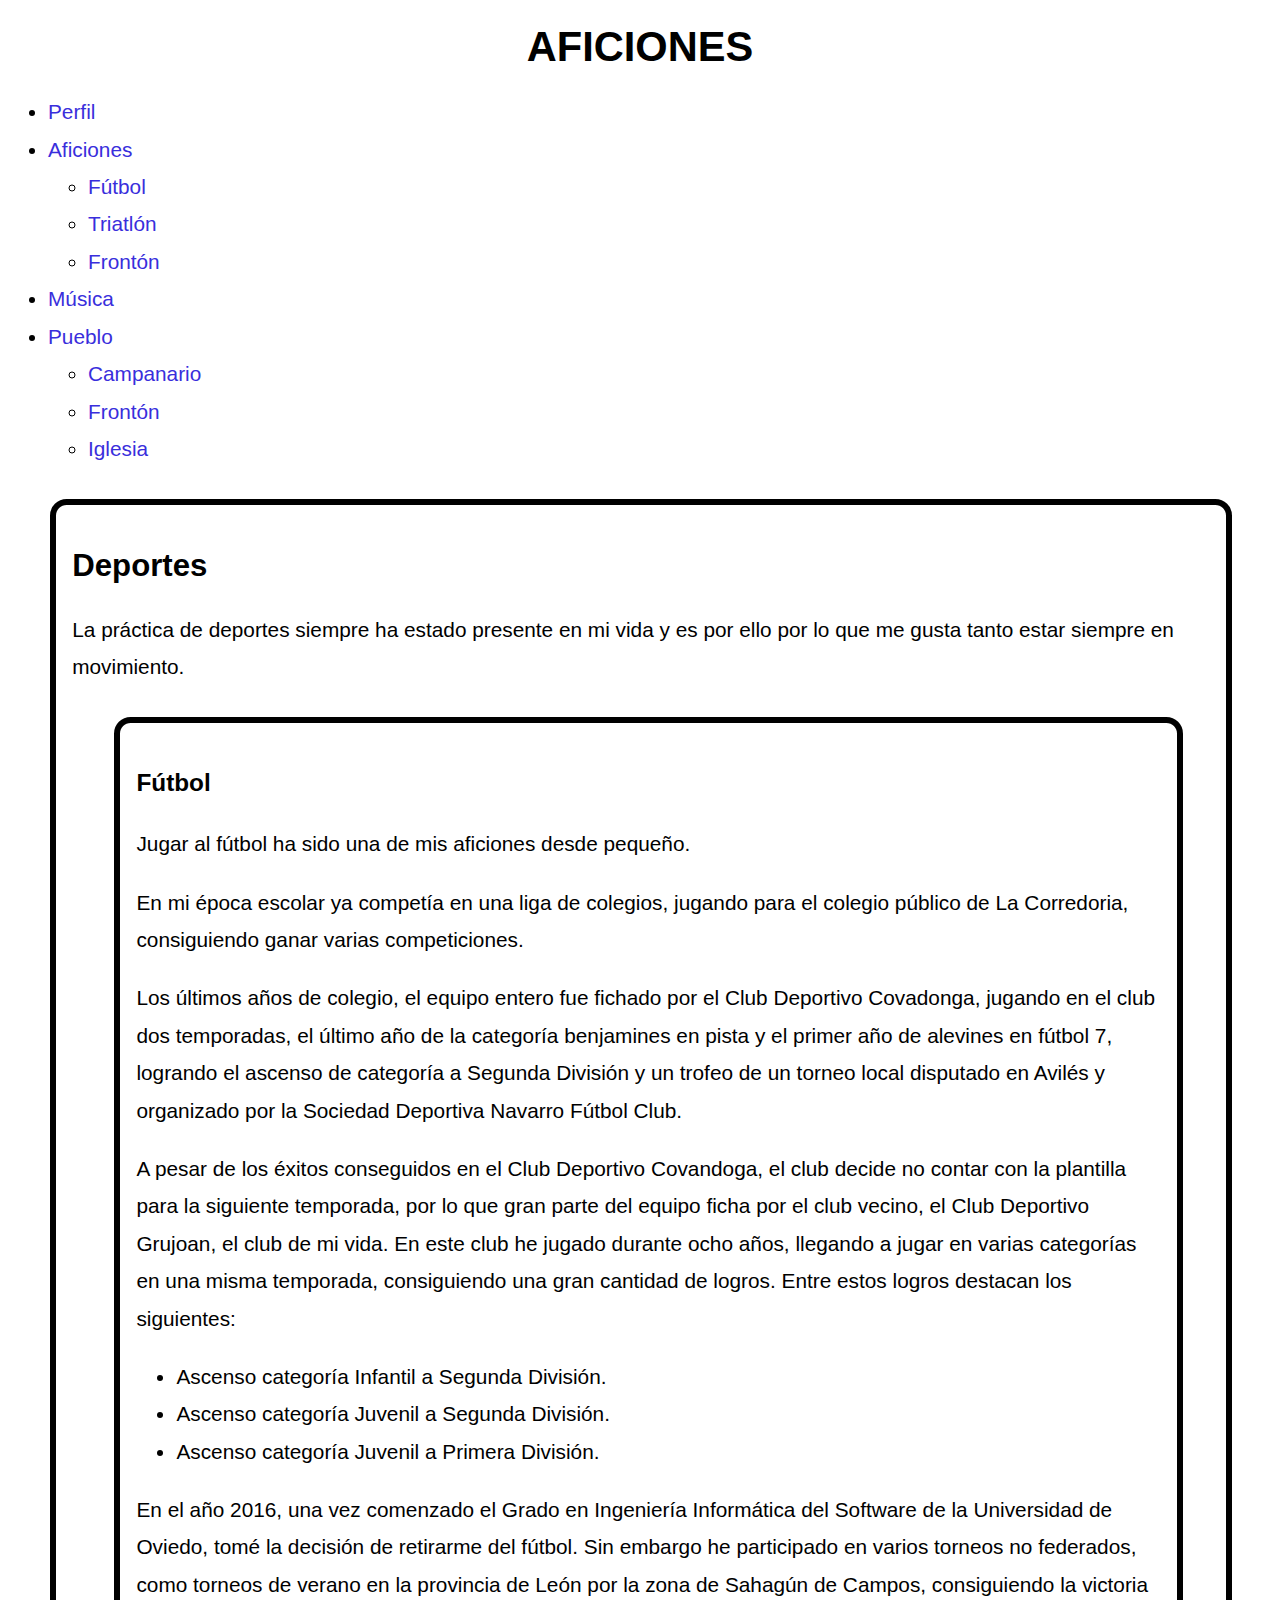
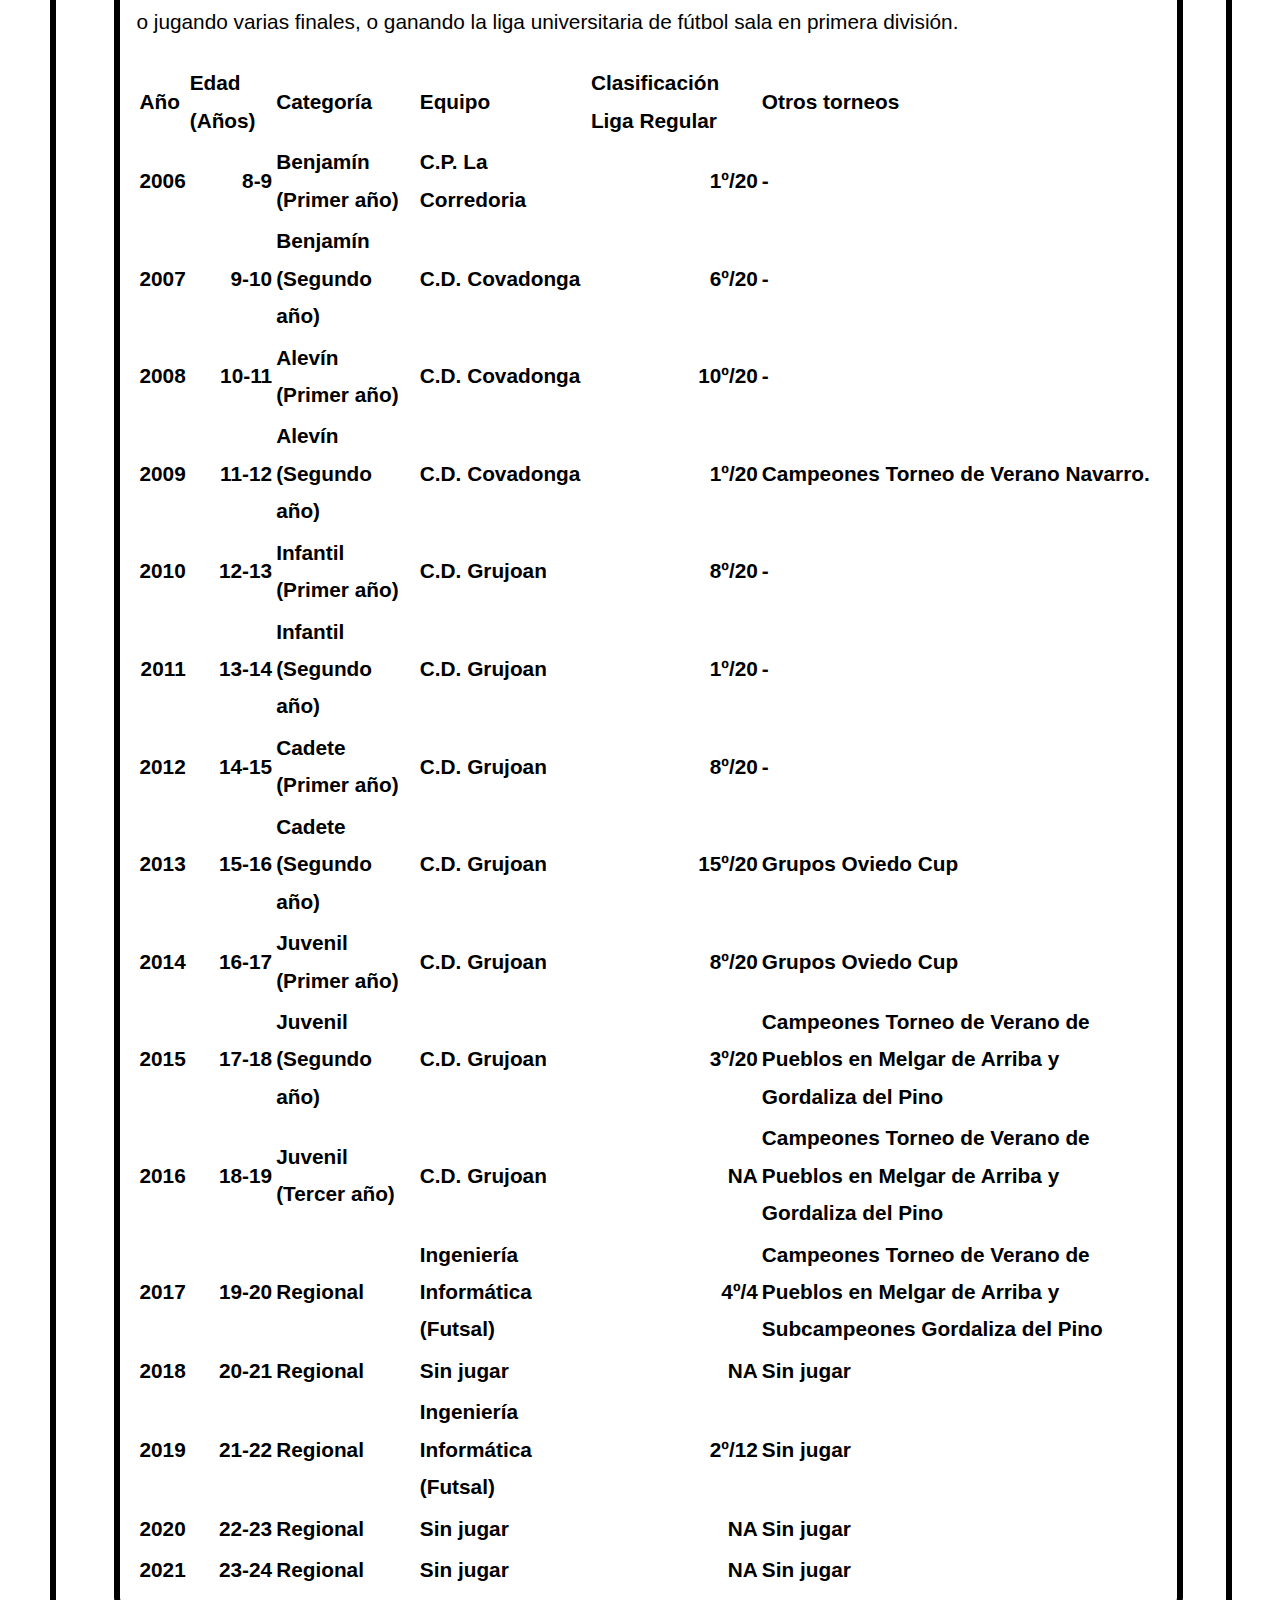
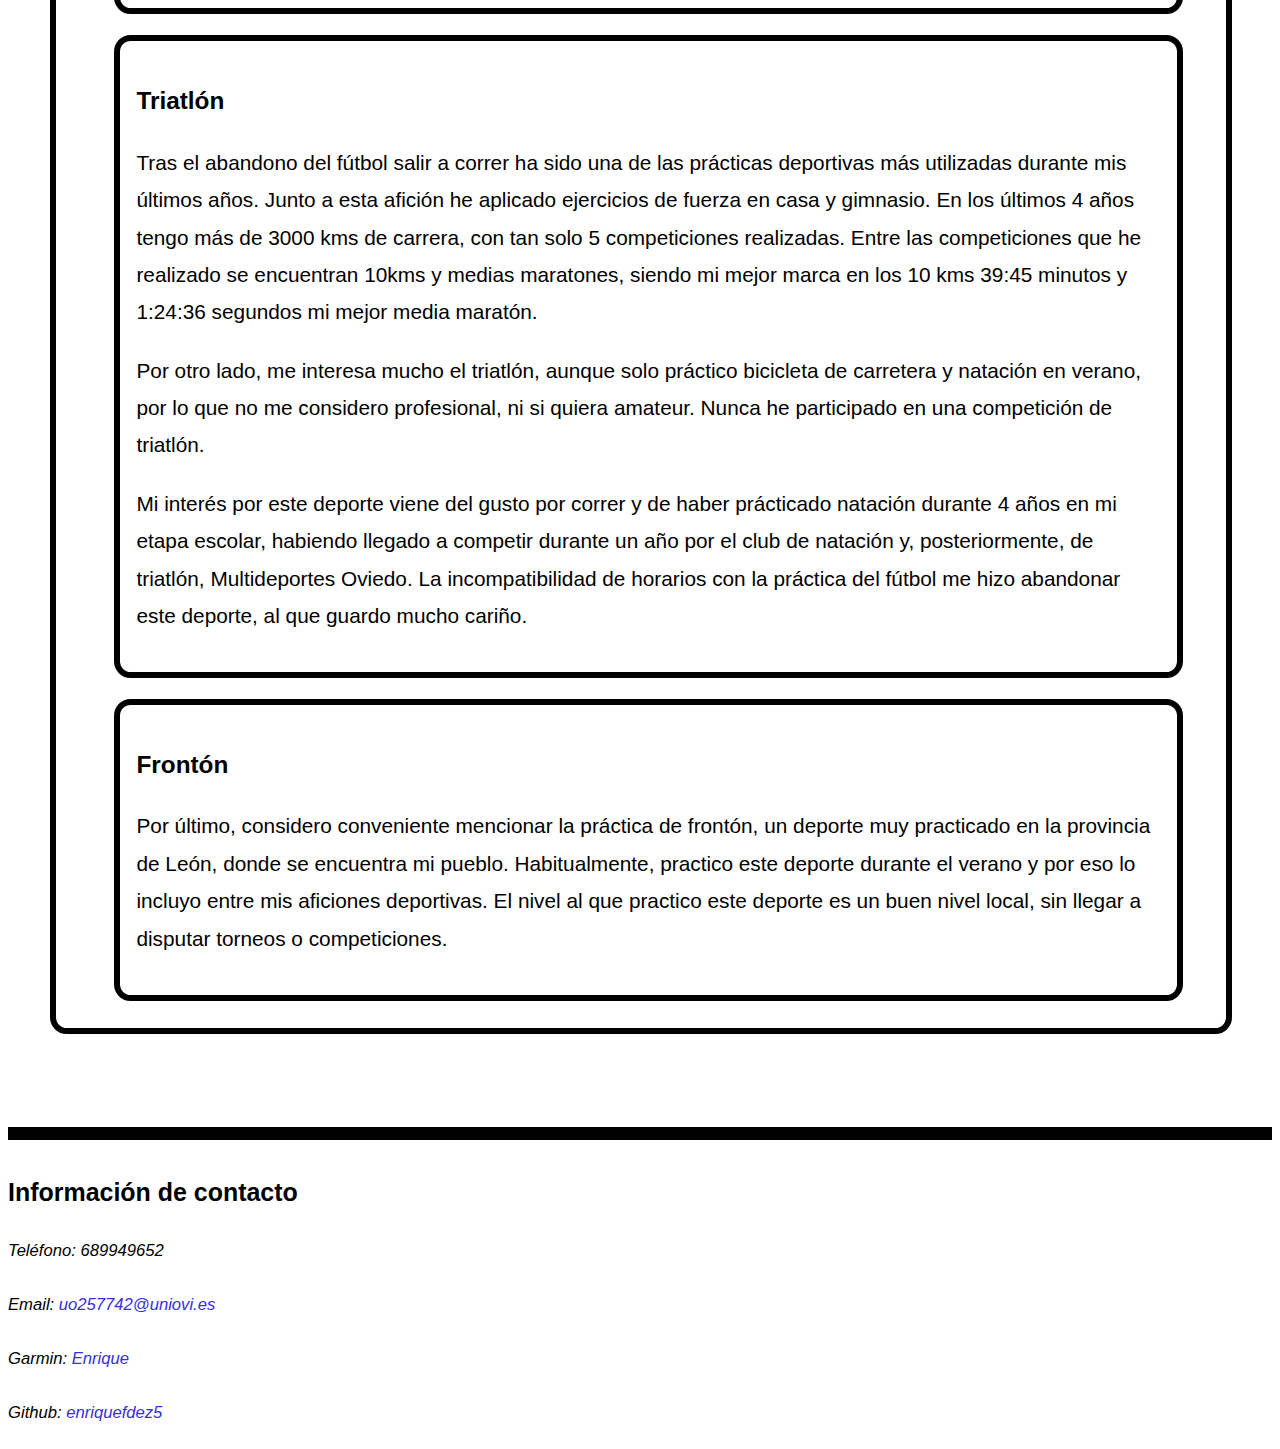
==== aficiones.html @ 1c35013b "navbar" ====
<!DOCTYPE html>
<html lang="es">
<head>
    <meta charset="UTF-8">
    <meta name="author" content="Enrique Fernández Manzano, uo257742@uniovi.es" />
    <meta name="description" content = "Página web con información sobre las aficiones Enrique" />
    <meta name="keywords" content="Enrique Fernández Manzano, Appa, biografia, aficiones, deporte, fútbol, triatlón, frontón, música, rock, Galleguillos, pueblo" />

    <!-- Bootstrap css -->
    <link href="https://cdn.jsdelivr.net/npm/bootstrap@5.1.3/dist/css/bootstrap.min.css" rel="stylesheet" integrity="sha384-1BmE4kWBq78iYhFldvKuhfTAU6auU8tT94WrHftjDbrCEXSU1oBoqyl2QvZ6jIW3" crossorigin="anonymous">

    <!-- Bootstrap js -->
    <script src="https://cdn.jsdelivr.net/npm/@popperjs/core@2.10.2/dist/umd/popper.min.js" integrity="sha384-7+zCNj/IqJ95wo16oMtfsKbZ9ccEh31eOz1HGyDuCQ6wgnyJNSYdrPa03rtR1zdB" crossorigin="anonymous"></script>
    <script src="https://cdn.jsdelivr.net/npm/bootstrap@5.1.3/dist/js/bootstrap.min.js" integrity="sha384-QJHtvGhmr9XOIpI6YVutG+2QOK9T+ZnN4kzFN1RtK3zEFEIsxhlmWl5/YESvpZ13" crossorigin="anonymous"></script>

    <!-- Jquery -->
    <script src="jquery-3.6.0.min.js"></script>

    <!-- Css general -->
    <link rel="stylesheet" type="text/css" href="css/estilo.css"/>

    <!-- Css para tablas -->
    <link rel="stylesheet" type="text/css" href="css/tablas.css"/>

    <!-- Css para tarjetas secciones -->
    <link rel="stylesheet" type="text/css" href="css/tarjetas_secciones.css"/>


    <!-- Para github -->
     <base href="https://enriquefdez5.github.io/SitioWebPersonalV2/">
    <!-- Para servidor linux -->
<!--    <base href="http://156.35.98.103/sitioWebPersonal/"> -->

    <title>Página web de Enrique - Aficiones</title>
</head>
<body>
    <header>
        <div class="container">
            <h1 class="h1">Aficiones</h1>
            <nav class="navbar navbar-expand-lg navbar-dark bg-dark">
                <div class="container-fluid">
                    <div class="collapse navbar-collapse" id="navbarSupportedContent">
                        <ul class="navbar-nav me-auto mb-2 mb-lg-0">
                            <li class="nav-item">
                                <a class="nav-link" aria-current="page" href="index.html">Perfil</a>
                            </li>
                            <li class="nav-item dropdown">
                                <a class="nav-link active dropdown-toggle" href="aficiones.html" id="aficionesNavbarDropdown" role="button" data-bs-toggle="dropdown" aria-expanded="false">
                                    Aficiones
                                </a>
                                <ul class="dropdown-menu" aria-labelledby="aficionesNavbarDropdown">
                                    <li><a class="dropdown-item" href="aficiones.html#futbol">Fútbol</a></li>
                                    <li><a class="dropdown-item" href="aficiones.html#triatlon">Triatlón</a></li>
                                    <li><a class="dropdown-item" href="aficiones.html#fronton">Frontón</a></li>
                                </ul>
                            </li>
                            <li class="nav-item">
                                <a class="nav-link" href="musica.html">Música</a>
                            </li>
                            <li class="nav-item dropdown">
                                <a class="nav-link dropdown-toggle" href="pueblo.html" id="puebloNavbarDropdown" role="button" data-bs-toggle="dropdown" aria-expanded="false">
                                    Pueblo
                                </a>
                                <ul class="dropdown-menu" aria-labelledby="puebloNavbarDropdown">
                                    <li><a class="dropdown-item" href="pueblo.html#campanario">Campanario</a></li>
                                    <li><a class="dropdown-item" href="pueblo.html#fronton">Frontón</a></li>
                                    <li><a class="dropdown-item" href="pueblo.html#iglesia">Iglesia</a></li>
                                </ul>
                            </li>
                        </ul>
                    </div>
                </div>
            </nav>
        </div>
    </header>
    <main class="container">
        <section class="container">
            <h2 class="h2">Deportes</h2>
            <p>
                La práctica de deportes siempre ha estado presente en mi vida y es por ello por lo que me gusta tanto estar
                siempre en movimiento.
            </p>
            <section class="container" id="futbol">
                <h3 class="h3" id="general">Fútbol</h3>
                <p>
                    Jugar al fútbol ha sido una de mis aficiones desde pequeño.
                </p>
                <p>
                    En mi época escolar ya competía en una liga de
                    colegios, jugando para el colegio público de La Corredoria, consiguiendo ganar varias competiciones.
                </p>
                <p>
                    Los últimos años de colegio, el equipo entero fue fichado por el Club Deportivo Covadonga, jugando en el club
                    dos temporadas, el último año de la categoría benjamines en pista y el primer año de alevines en fútbol 7,
                    logrando el ascenso de categoría a Segunda División y un trofeo de un torneo local disputado en Avilés
                    y organizado por la Sociedad Deportiva Navarro Fútbol Club.
                </p>
                <p>
                    A pesar de los éxitos conseguidos en el Club Deportivo Covandoga, el club decide no contar con la plantilla
                    para la siguiente temporada, por lo que gran parte del equipo ficha por el club vecino, el Club Deportivo
                    Grujoan, el club de mi vida. En este club he jugado durante ocho años, llegando a jugar en varias categorías en
                    una misma temporada, consiguiendo una gran cantidad de logros. Entre estos logros destacan los siguientes:
                </p>
                <ul>
                    <li>
                        Ascenso categoría Infantil a Segunda División.
                    </li>
                    <li>
                        Ascenso categoría Juvenil a Segunda División.
                    </li>
                    <li>
                        Ascenso categoría Juvenil a Primera División.
                    </li>
                </ul>
                <p>
                    En el año 2016, una vez comenzado el Grado en Ingeniería Informática del Software de la Universidad de Oviedo,
                    tomé la decisión de retirarme del fútbol. Sin embargo he participado en varios torneos no federados, como
                    torneos de verano en la provincia de León por la zona de Sahagún de Campos, consiguiendo la victoria o jugando
                    varias finales, o ganando la liga universitaria de fútbol sala en primera división.
                </p>
                <div class="table-responsive-xl">
                    <table class="table table-responsive-lg table-sm table-striped table-hover table-bordered">
                        <thead>
                            <tr>
                                <th scope="col">
                                    Año
                                </th>
                                <th scope="col">
                                    Edad (Años)
                                </th>
                                <th scope="col">
                                    Categoría
                                </th>
                                <th scope="col">
                                    Equipo
                                </th>
                                <th scope="col">
                                    Clasificación Liga Regular
                                </th>
                                <th scope="col">
                                    Otros torneos
                                </th>
                            </tr>
                        </thead>
                        <tbody>
                            <tr>
                                <th scope="row" class="number">
                                    2006
                                </th>
                                <th class="number">
                                    8-9
                                </th>
                                <th class="text">
                                    Benjamín (Primer año)
                                </th>
                                <th class="text">
                                    C.P. La Corredoria
                                </th>
                                <th class="number">
                                    1º/20
                                </th>
                                <th class="text">
                                    -
                                </th>
                            </tr>
                            <tr>
                                <th scope="row" class="number">
                                    2007
                                </th>
                                <th class="number">
                                    9-10
                                </th>
                                <th class="text">
                                    Benjamín (Segundo año)
                                </th>
                                <th class="text">
                                    C.D. Covadonga
                                </th>
                                <th class="number">
                                    6º/20
                                </th>
                                <th class="text">
                                    -
                                </th>
                            </tr>
                            <tr>
                                <th scope="row" class="number">
                                    2008
                                </th>
                                <th class="number">
                                    10-11
                                </th>
                                <th class="text">
                                    Alevín (Primer año)
                                </th>
                                <th class="text">
                                    C.D. Covadonga
                                </th>
                                <th class="number">
                                    10º/20
                                </th>
                                <th class="text">
                                    -
                                </th>
                            </tr>
                            <tr>
                                <th scope="row" class="number" >
                                    2009
                                </th>
                                <th class="number">
                                    11-12
                                </th>
                                <th class="text">
                                    Alevín (Segundo año)
                                </th>
                                <th class="text">
                                    C.D. Covadonga
                                </th>
                                <th class="number">
                                    1º/20
                                </th>
                                <th class="text">
                                    Campeones Torneo de Verano Navarro.
                                </th>
                            </tr>
                            <tr>
                                <th scope="row" class="number">
                                    2010
                                </th>
                                <th class="number">
                                    12-13
                                </th>
                                <th class="text">
                                    Infantil (Primer año)
                                </th>
                                <th class="text">
                                    C.D. Grujoan
                                </th>
                                <th class="number">
                                    8º/20
                                </th>
                                <th class="text">
                                    -
                                </th>
                            </tr>
                            <tr>
                                <th scope="row" class="number">
                                    2011
                                </th>
                                <th class="number">
                                    13-14
                                </th>
                                <th class="text">
                                    Infantil (Segundo año)
                                </th>
                                <th>
                                    C.D. Grujoan
                                </th>
                                <th class="number">
                                    1º/20
                                </th>
                                <th class="text">
                                    -
                                </th>
                            </tr>
                            <tr>
                                <th scope="row" class="number">
                                    2012
                                </th>
                                <th class="number">
                                    14-15
                                </th>
                                <th class="text">
                                    Cadete (Primer año)
                                </th>
                                <th>
                                    C.D. Grujoan
                                </th>
                                <th class="number">
                                    8º/20
                                </th>
                                <th class="text">
                                    -
                                </th>
                            </tr>
                            <tr>
                                <th scope="row" class="number">
                                    2013
                                </th>
                                <th class="number">
                                    15-16
                                </th>
                                <th class="text">
                                    Cadete (Segundo año)
                                </th>
                                <th class="text">
                                    C.D. Grujoan
                                </th>
                                <th class="number">
                                    15º/20
                                </th>
                                <th class="text">
                                    Grupos Oviedo Cup
                                </th>
                            </tr>
                            <tr>
                                <th scope="row" class="number">
                                    2014
                                </th>
                                <th class="number">
                                    16-17
                                </th>
                                <th class="text">
                                    Juvenil (Primer año)
                                </th>
                                <th class="text">
                                    C.D. Grujoan
                                </th>
                                <th class="number">
                                    8º/20
                                </th>
                                <th class="text">
                                    Grupos Oviedo Cup
                                </th>
                            </tr>
                            <tr>
                                <th scope="row" class="number">
                                    2015
                                </th>
                                <th class="number">
                                    17-18
                                </th>
                                <th class="text">
                                    Juvenil (Segundo año)
                                </th>
                                <th class="text">
                                    C.D. Grujoan
                                </th>
                                <th class="number">
                                    3º/20
                                </th>
                                <th class="text">
                                    Campeones Torneo de Verano de Pueblos en Melgar de Arriba y Gordaliza del Pino
                                </th>
                            </tr>
                            <tr>
                                <th scope="row" class="number">
                                    2016
                                </th>
                                <th class="number">
                                    18-19
                                </th>
                                <th class="text">
                                    Juvenil (Tercer año)
                                </th>
                                <th class="text">
                                    C.D. Grujoan
                                </th>
                                <th class="number">
                                    NA
                                </th>
                                <th class="text">
                                    Campeones Torneo de Verano de Pueblos en Melgar de Arriba y Gordaliza del Pino
                                </th>
                            </tr>
                            <tr>
                                <th scope="row" class="number">
                                    2017
                                </th>
                                <th class="number">
                                    19-20
                                </th>
                                <th class="text">
                                    Regional
                                </th>
                                <th class="text">
                                    Ingeniería Informática (Futsal)
                                </th>
                                <th class="number">
                                    4º/4
                                </th>
                                <th class="text">
                                    Campeones Torneo de Verano de Pueblos en Melgar de Arriba y Subcampeones Gordaliza del Pino
                                </th>
                            </tr>
                            <tr>
                                <th scope="row" class="number">
                                    2018
                                </th>
                                <th class="number">
                                    20-21
                                </th>
                                <th class="text">
                                    Regional
                                </th>
                                <th class="text">
                                    Sin jugar
                                </th>
                                <th class="number">
                                    NA
                                </th>
                                <th class="text">
                                    Sin jugar
                                </th>
                            </tr>
                            <tr>
                                <th scope="row" class="number">
                                    2019
                                </th>
                                <th class="number">
                                    21-22
                                </th>
                                <th class="text">
                                    Regional
                                </th>
                                <th class="text">
                                    Ingeniería Informática (Futsal)
                                </th>
                                <th class="number">
                                    2º/12
                                </th>
                                <th class="text">
                                    Sin jugar
                                </th>
                            </tr>
                            <tr>
                                <th scope="row" class="number">
                                    2020
                                </th>
                                <th class="number">
                                    22-23
                                </th>
                                <th class="text">
                                    Regional
                                </th>
                                <th class="text">
                                    Sin jugar
                                </th>
                                <th class="number">
                                    NA
                                </th>
                                <th class="text">
                                    Sin jugar
                                </th>
                            </tr>
                            <tr>
                                <th scope="row" class="number">
                                    2021
                                </th>
                                <th class="number">
                                    23-24
                                </th>
                                <th class="text">
                                    Regional
                                </th>
                                <th class="text">
                                    Sin jugar
                                </th>
                                <th class="number">
                                    NA
                                </th>
                                <th class="text">
                                    Sin jugar
                                </th>
                            </tr>
                        </tbody>
                    </table>
                </div>
            </section>
            <section class="container" id="triatlon">
                <h3>Triatlón</h3>
                <p> Tras el abandono del fútbol salir a correr ha sido una de las prácticas deportivas más utilizadas durante
                    mis últimos años. Junto a esta afición he aplicado ejercicios de fuerza en casa y gimnasio.
                    En los últimos 4 años tengo más de 3000 kms de carrera, con tan solo 5 competiciones realizadas.
                    Entre las competiciones que he realizado se encuentran 10kms y medias maratones, siendo mi mejor marca en los
                    10 kms 39:45 minutos y 1:24:36 segundos mi mejor media maratón.
                </p>
                <p>
                    Por otro lado, me interesa mucho el triatlón, aunque solo práctico bicicleta de carretera y natación
                    en verano, por lo que no me considero profesional, ni si quiera amateur. Nunca he participado en una competición
                    de triatlón.
                </p>
                <p>
                    Mi interés por este deporte viene del gusto por correr y de haber prácticado natación durante 4 años en mi
                    etapa escolar, habiendo llegado a competir durante un año por el club de natación y, posteriormente,
                    de triatlón, Multideportes Oviedo. La incompatibilidad de horarios con la práctica del fútbol me hizo abandonar
                    este deporte, al que guardo mucho cariño.
                </p>
            </section>
            <section class="container" id="fronton">
                <h3 class="h3">Frontón</h3>
                <p>
                    Por último, considero conveniente mencionar la práctica de frontón, un deporte muy practicado en la provincia
                    de León, donde se encuentra mi pueblo. Habitualmente, practico este deporte durante el verano y por eso lo
                    incluyo entre mis aficiones deportivas. El nivel al que practico este deporte es un buen nivel local, sin llegar
                    a disputar torneos o competiciones.
                </p>
            </section>
        </section>
    </main>
    <footer class="container">
        <h2 class="h2">Información de contacto</h2>
        <address>
            <p>Teléfono: 689949652</p>
            <p>Email: <a href="mailto:uo257742@uniovi.es">uo257742@uniovi.es</a></p>
            <p>Garmin: <a accessKey="G" tabindex="0" href="https://connect.garmin.com/modern/profile/7b709ff9-618c-4ddf-9fe4-6c448956de56"> Enrique</a></p>
            <p>Github: <a accesskey="H" tabindex="0" href="https://github.com/enriquefdez5">enriquefdez5</a></p>
        </address>
    </footer>
</body>
</html>
---- css/estilo.css ----
/* a=0 b=0 c=1 -> specificity =   1 */
body {
    font-family: Verdana, Arial, Tahoma, sans-serif;
    font-size: 1.3em;
    line-height: 1.8em;
    color: black;
    background-color: white;
    text-align: left;
}

/* a=0 b=0 c=1 -> specificity =   1 */
section {
    display: inline-block;
    width: 70%;
    height: auto;
    padding: 0.8em;
}

/* a=0 b=0 c=1 -> specificity = 1 */
footer {
    font-size: 0.8em;
    margin-top: 5em;
    padding-top: 0.8em;
    border-top: 0.8em solid black;
    color: black;
}


/* a=0 b=0 c=1 -> specificity =   1 */
h1{
    text-transform: uppercase;
    text-align:  center;
    font-weight : bold;
}

/* a=0 b=1 c=1 -> specificity =   11*/
a:link {
    color: #392EDC;
    background-color: transparent;
    text-decoration: none;
}

/* a=0 b=1 c=1 -> specificity =   11*/
a:visited {
    color: #2F5065;
    background-color: transparent;
    text-decoration: none;
}
---- css/tablas.css ----
.number {
    text-align: right;
}
.text {
    text-align: left;
}
---- css/tarjetas_secciones.css ----
/* a=0 b=0 c=1 -> specificity =   1*/
section {
    border: solid black;
    border-width: 0.3em;   
    border-radius: 0.8em; 
    margin-top: 0.5em;
    margin-bottom: 0.5em;
    margin-left: 2em;
    width: 90%;
    text-align: left;
}
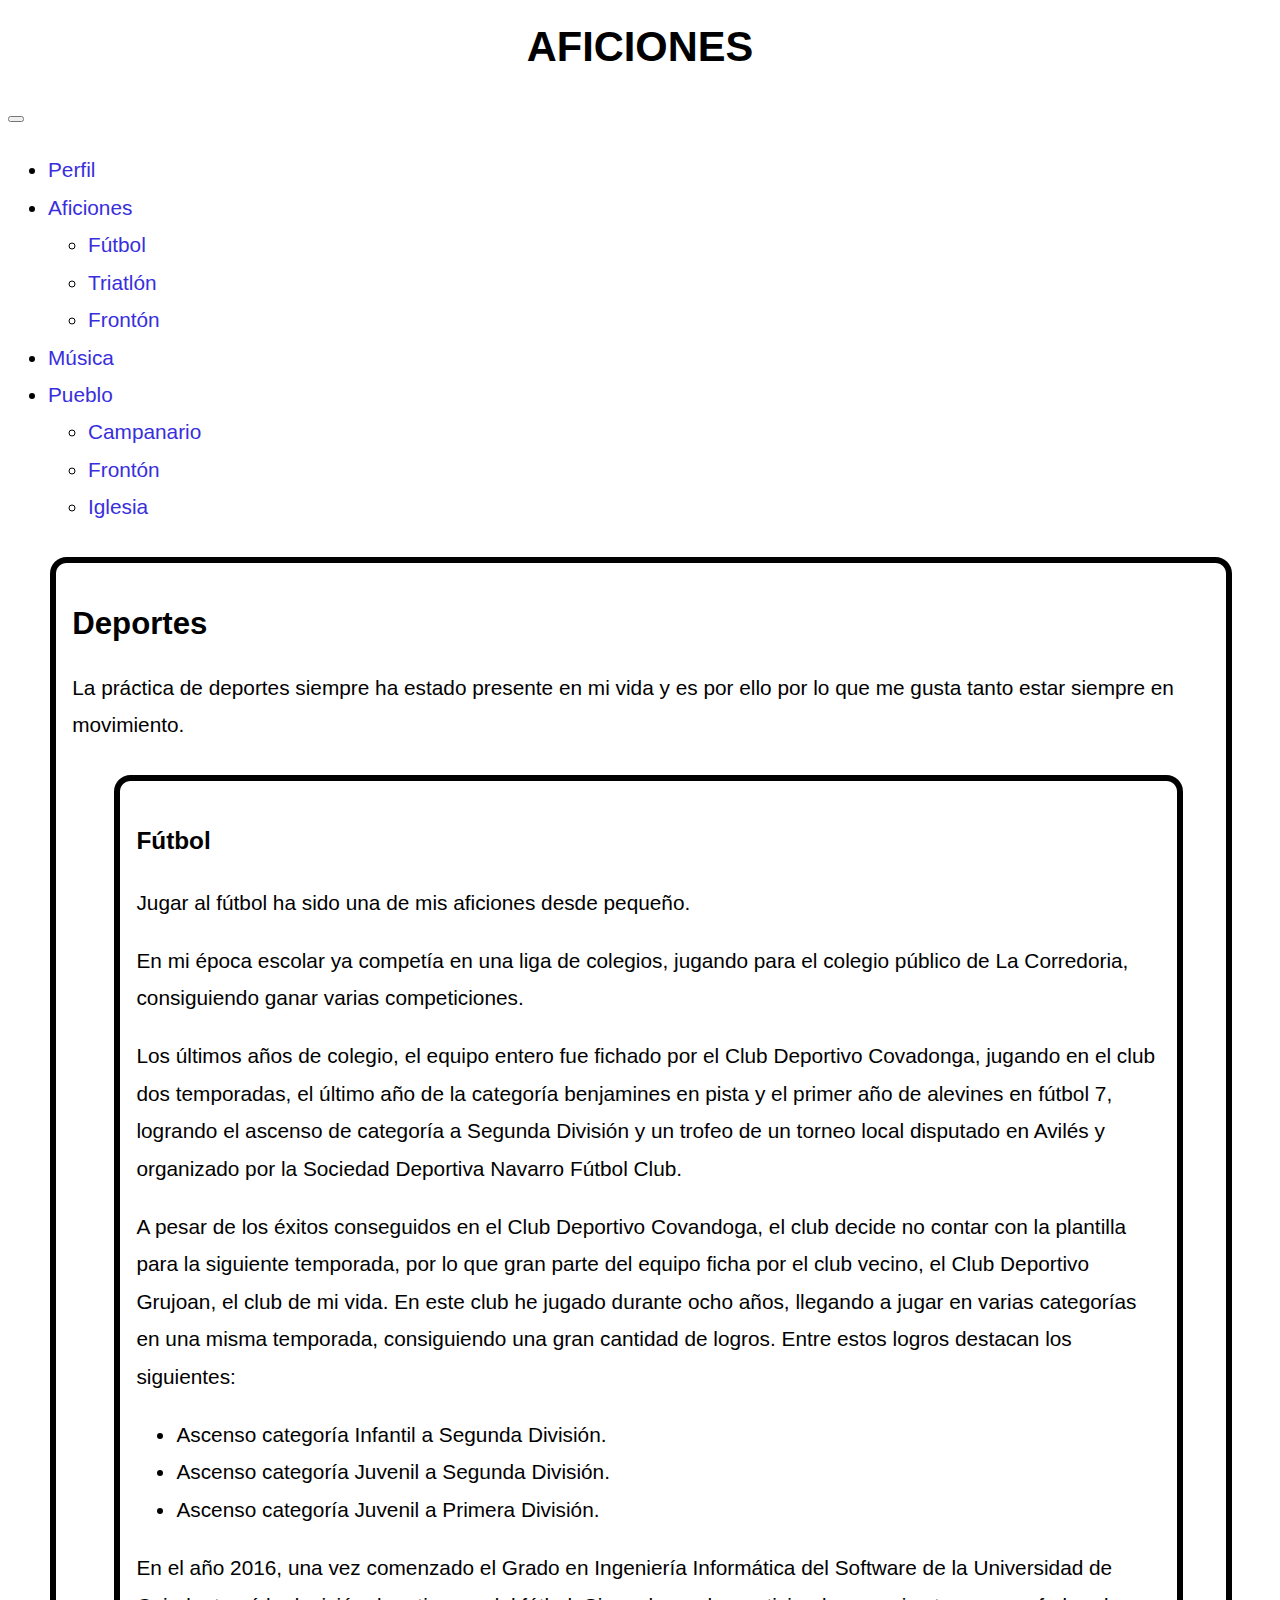
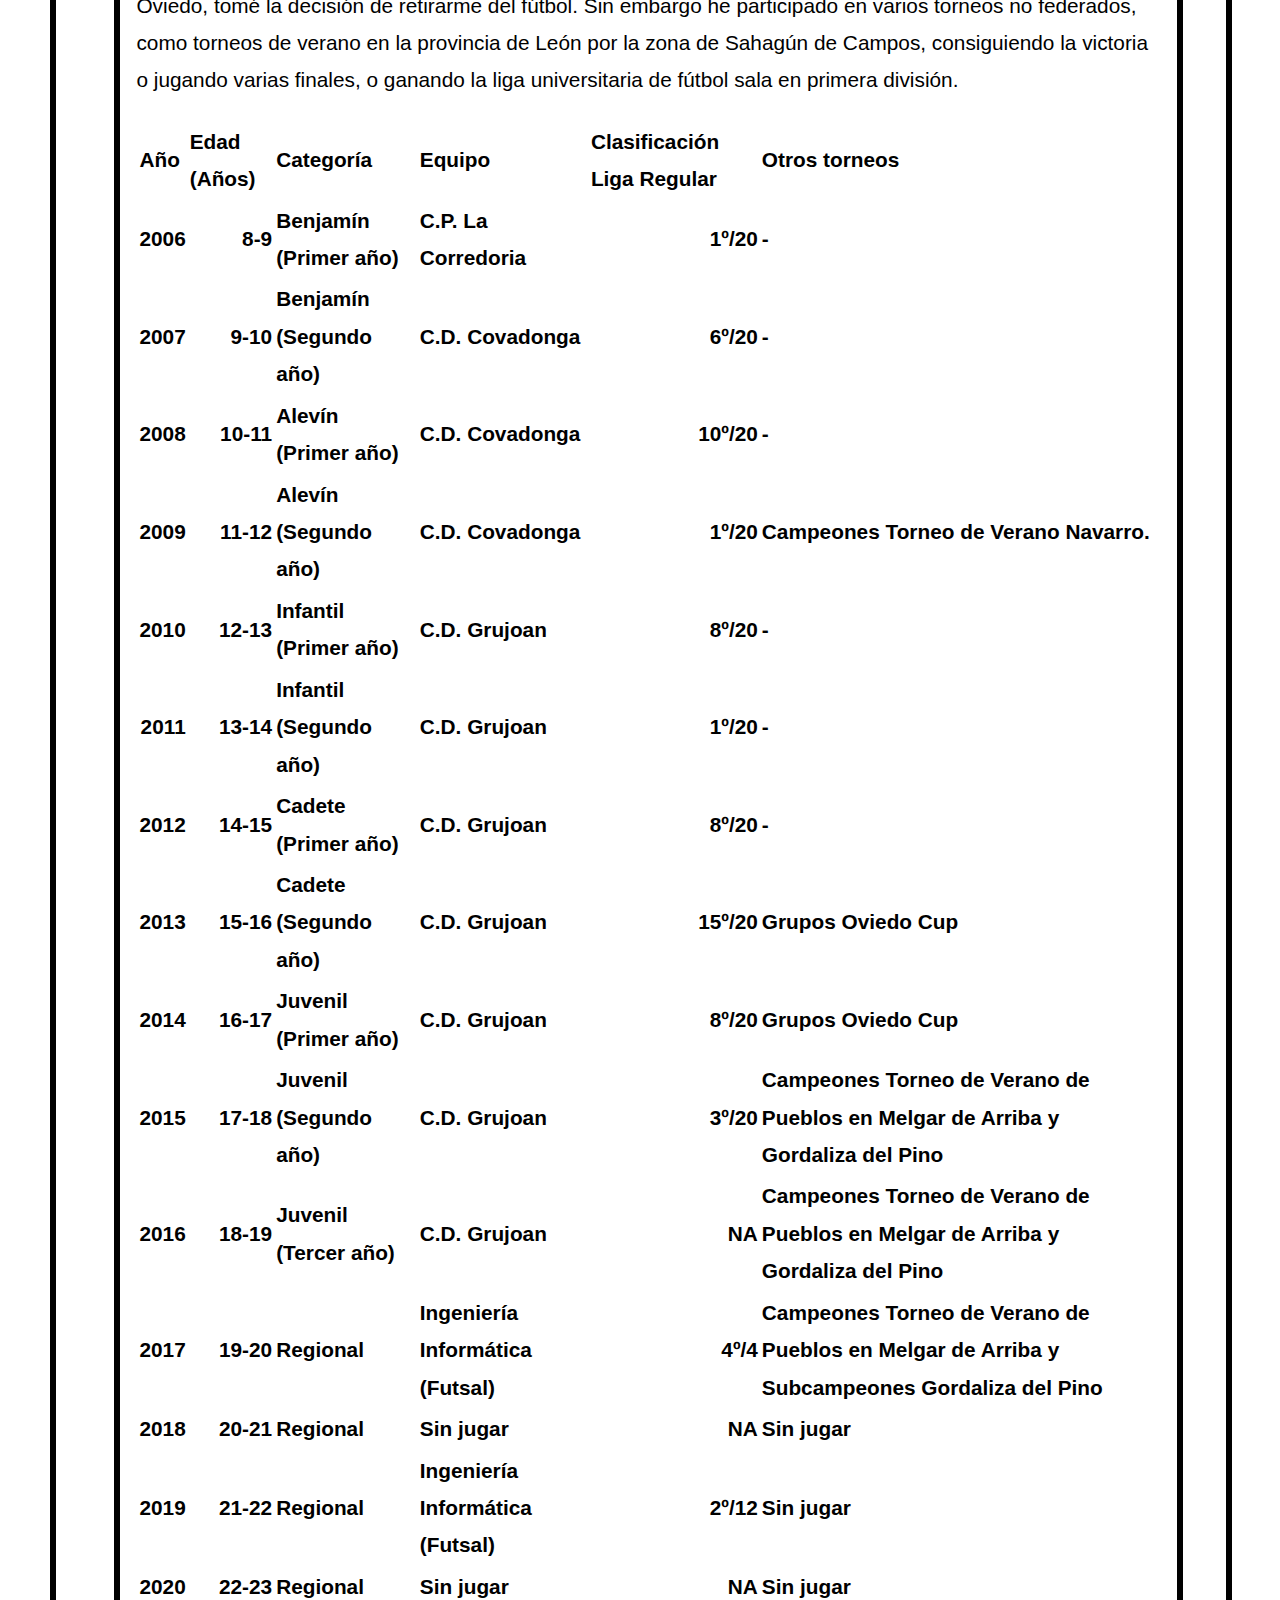
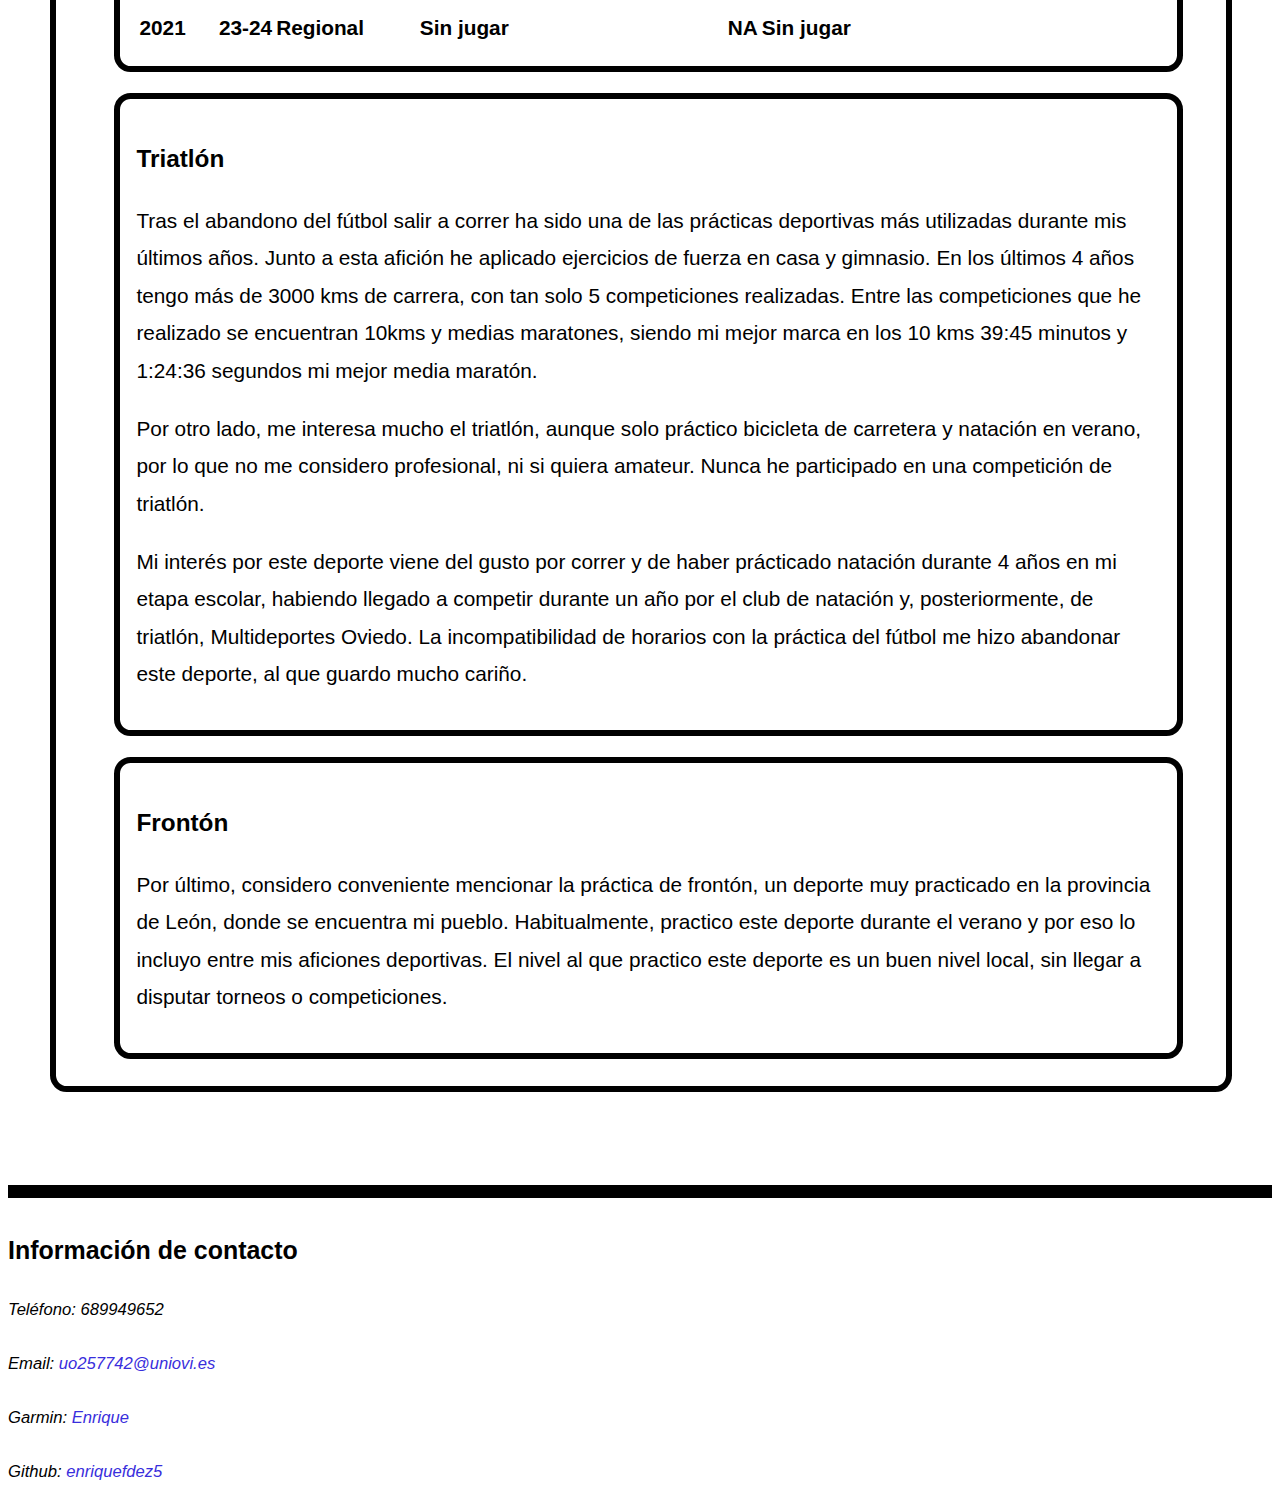
==== commit 399d924a: "fix navbar final" ====
--- a/aficiones.html
+++ b/aficiones.html
@@ -37,15 +37,18 @@
     <header>
         <div class="container">
             <h1 class="h1">Aficiones</h1>
-            <nav class="navbar navbar-expand-lg navbar-dark bg-dark">
+            <nav class="navbar navbar-expand-sm navbar-dark bg-dark">
                 <div class="container-fluid">
+                    <button class="navbar-toggler" type="button" data-bs-toggle="collapse" data-bs-target="#navbarSupportedContent" aria-controls="navbarSupportedContent" aria-expanded="false" aria-label="Toggle navigation">
+                        <span class="navbar-toggler-icon"></span>
+                    </button>
                     <div class="collapse navbar-collapse" id="navbarSupportedContent">
                         <ul class="navbar-nav me-auto mb-2 mb-lg-0">
                             <li class="nav-item">
-                                <a class="nav-link" aria-current="page" href="index.html">Perfil</a>
+                                <a class="nav-link" href="index.html">Perfil</a>
                             </li>
                             <li class="nav-item dropdown">
-                                <a class="nav-link active dropdown-toggle" href="aficiones.html" id="aficionesNavbarDropdown" role="button" data-bs-toggle="dropdown" aria-expanded="false">
+                                <a class="nav-link active dropdown-toggle" aria-current="page" href="aficiones.html" id="aficionesNavbarDropdown" role="button" data-bs-toggle="dropdown" aria-expanded="false">
                                     Aficiones
                                 </a>
                                 <ul class="dropdown-menu" aria-labelledby="aficionesNavbarDropdown">
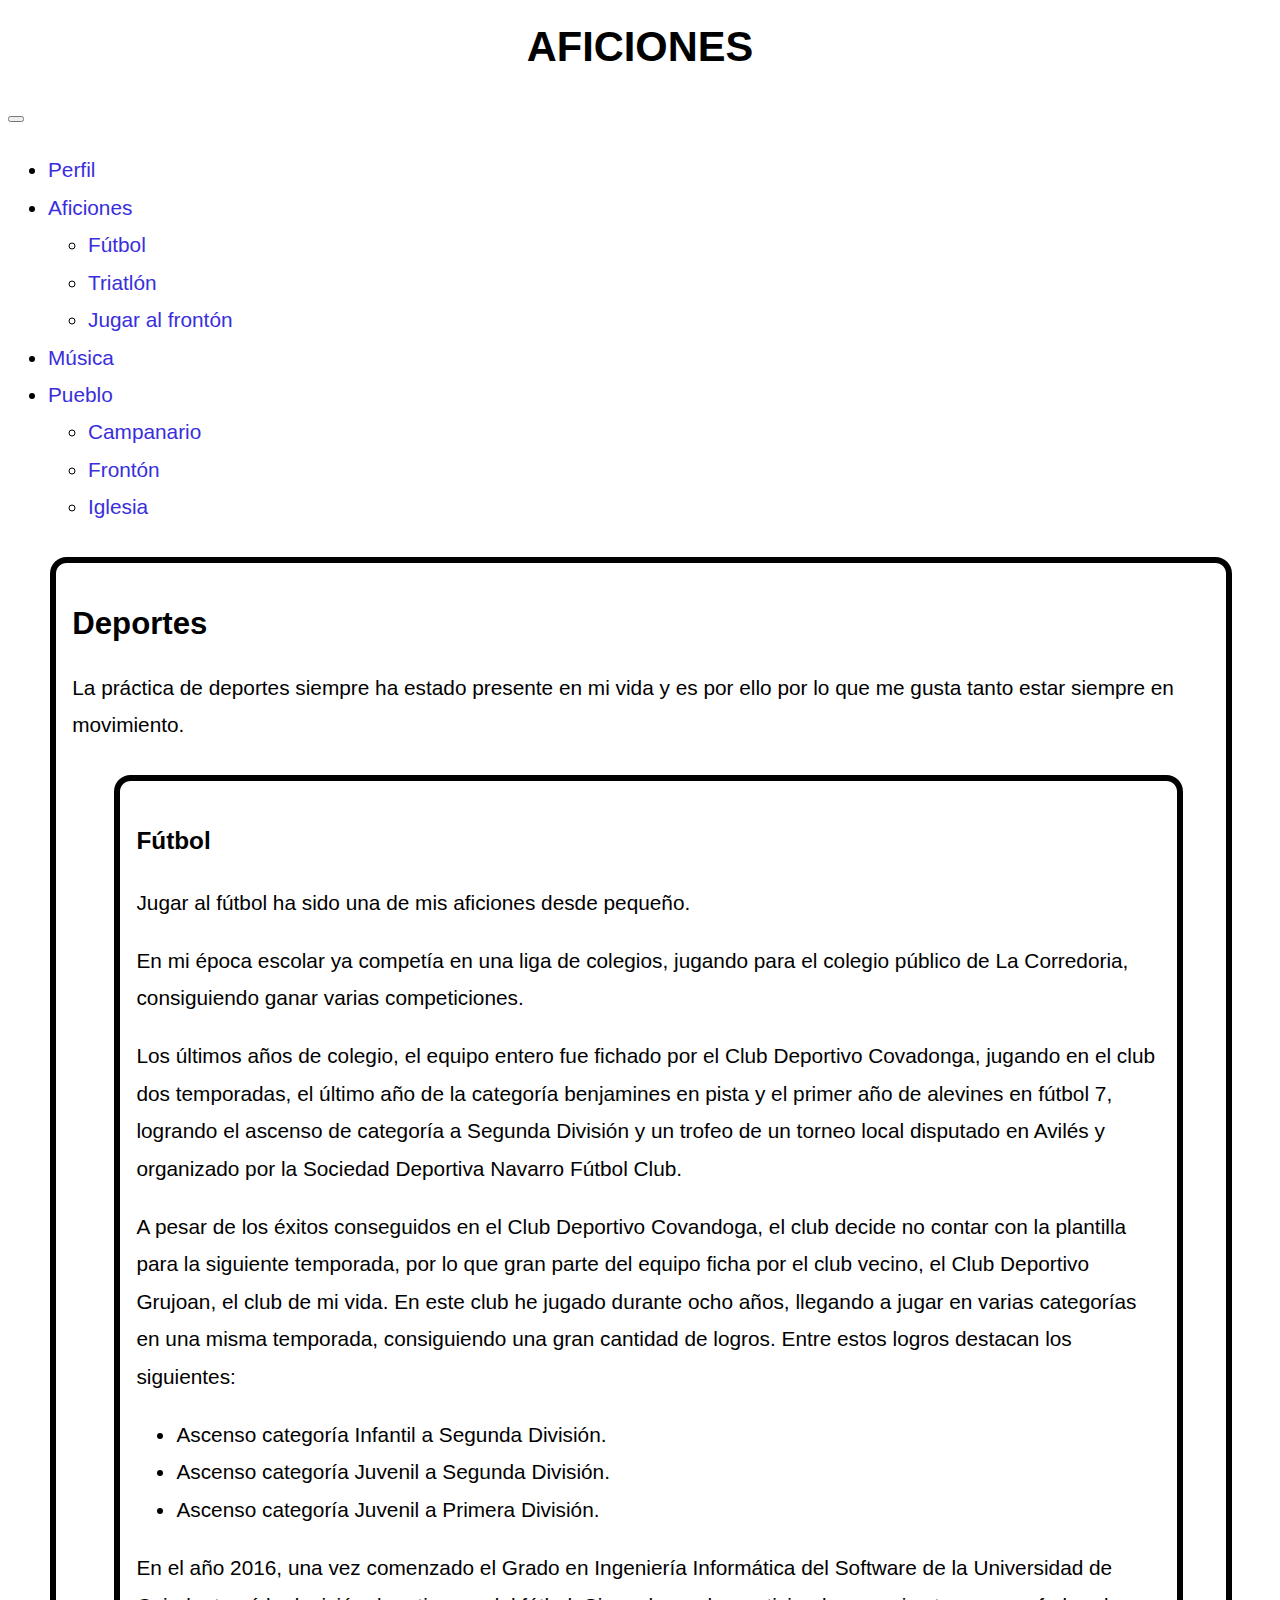
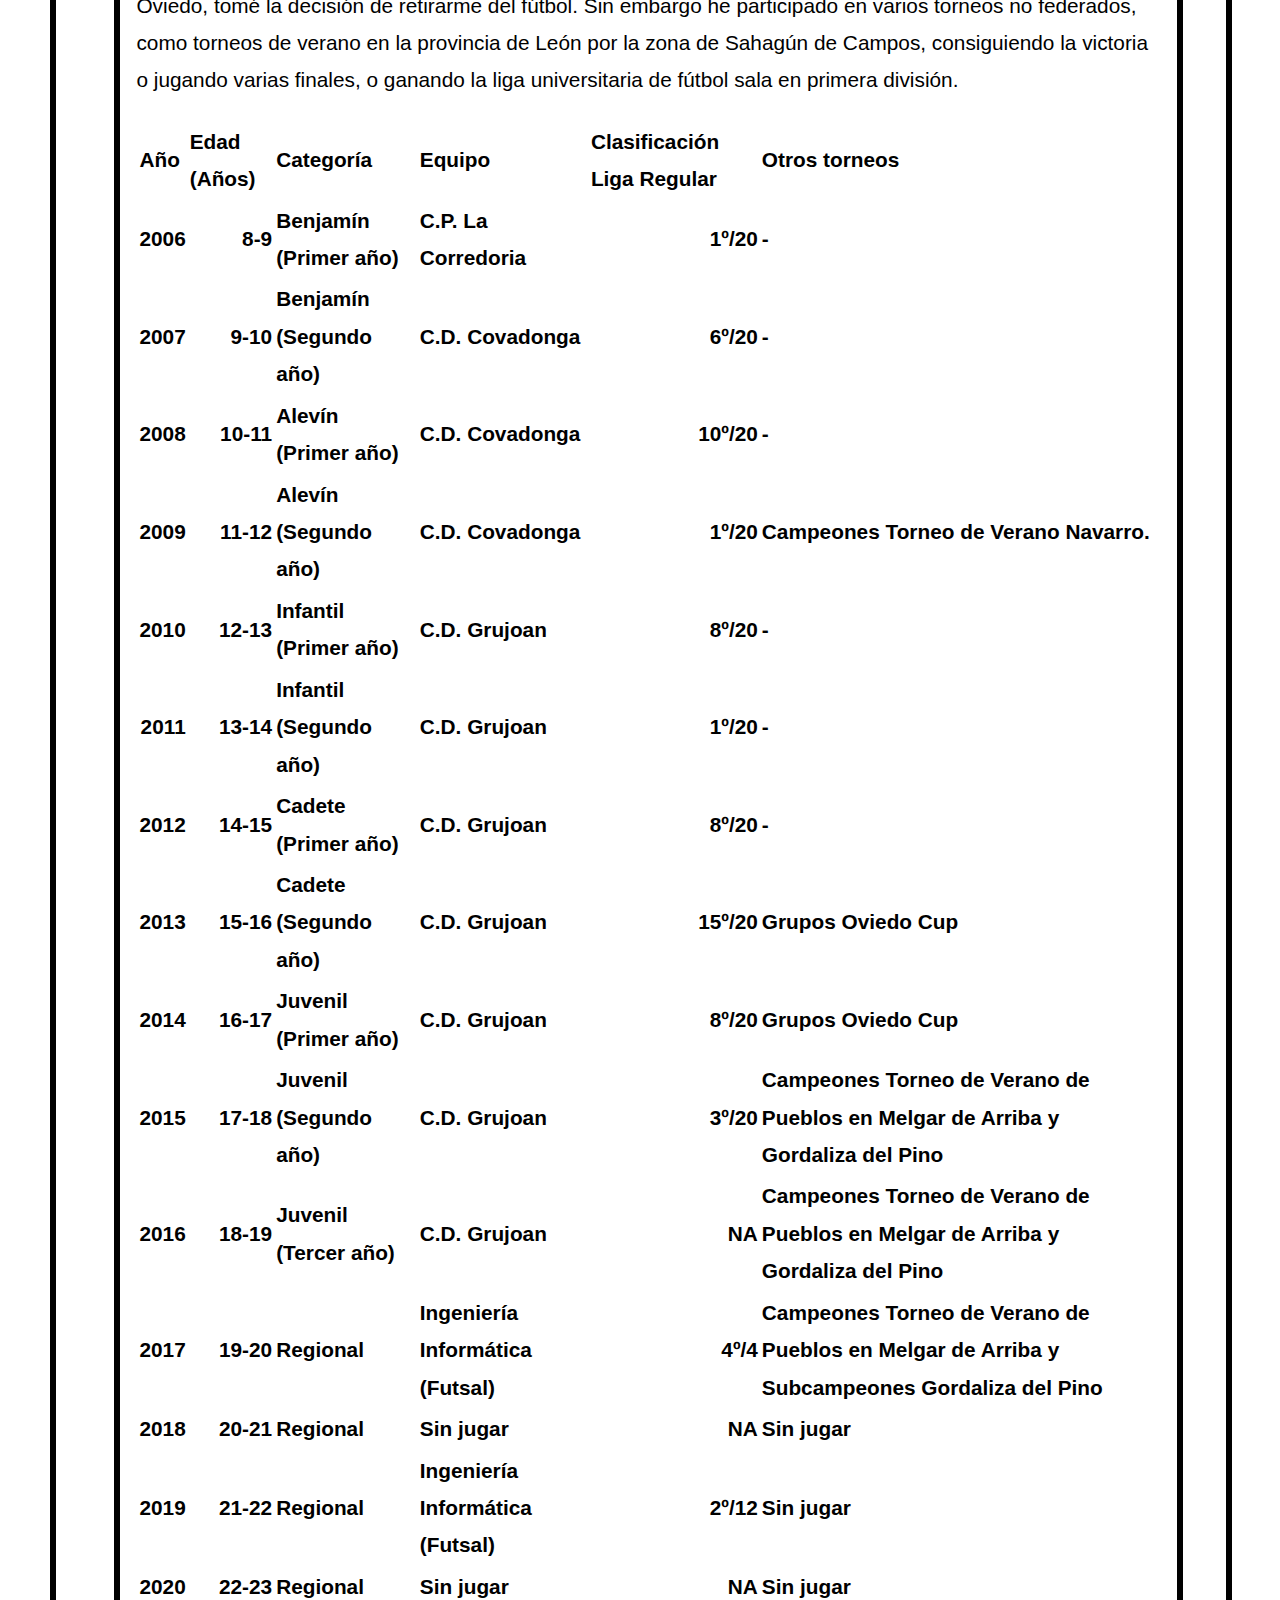
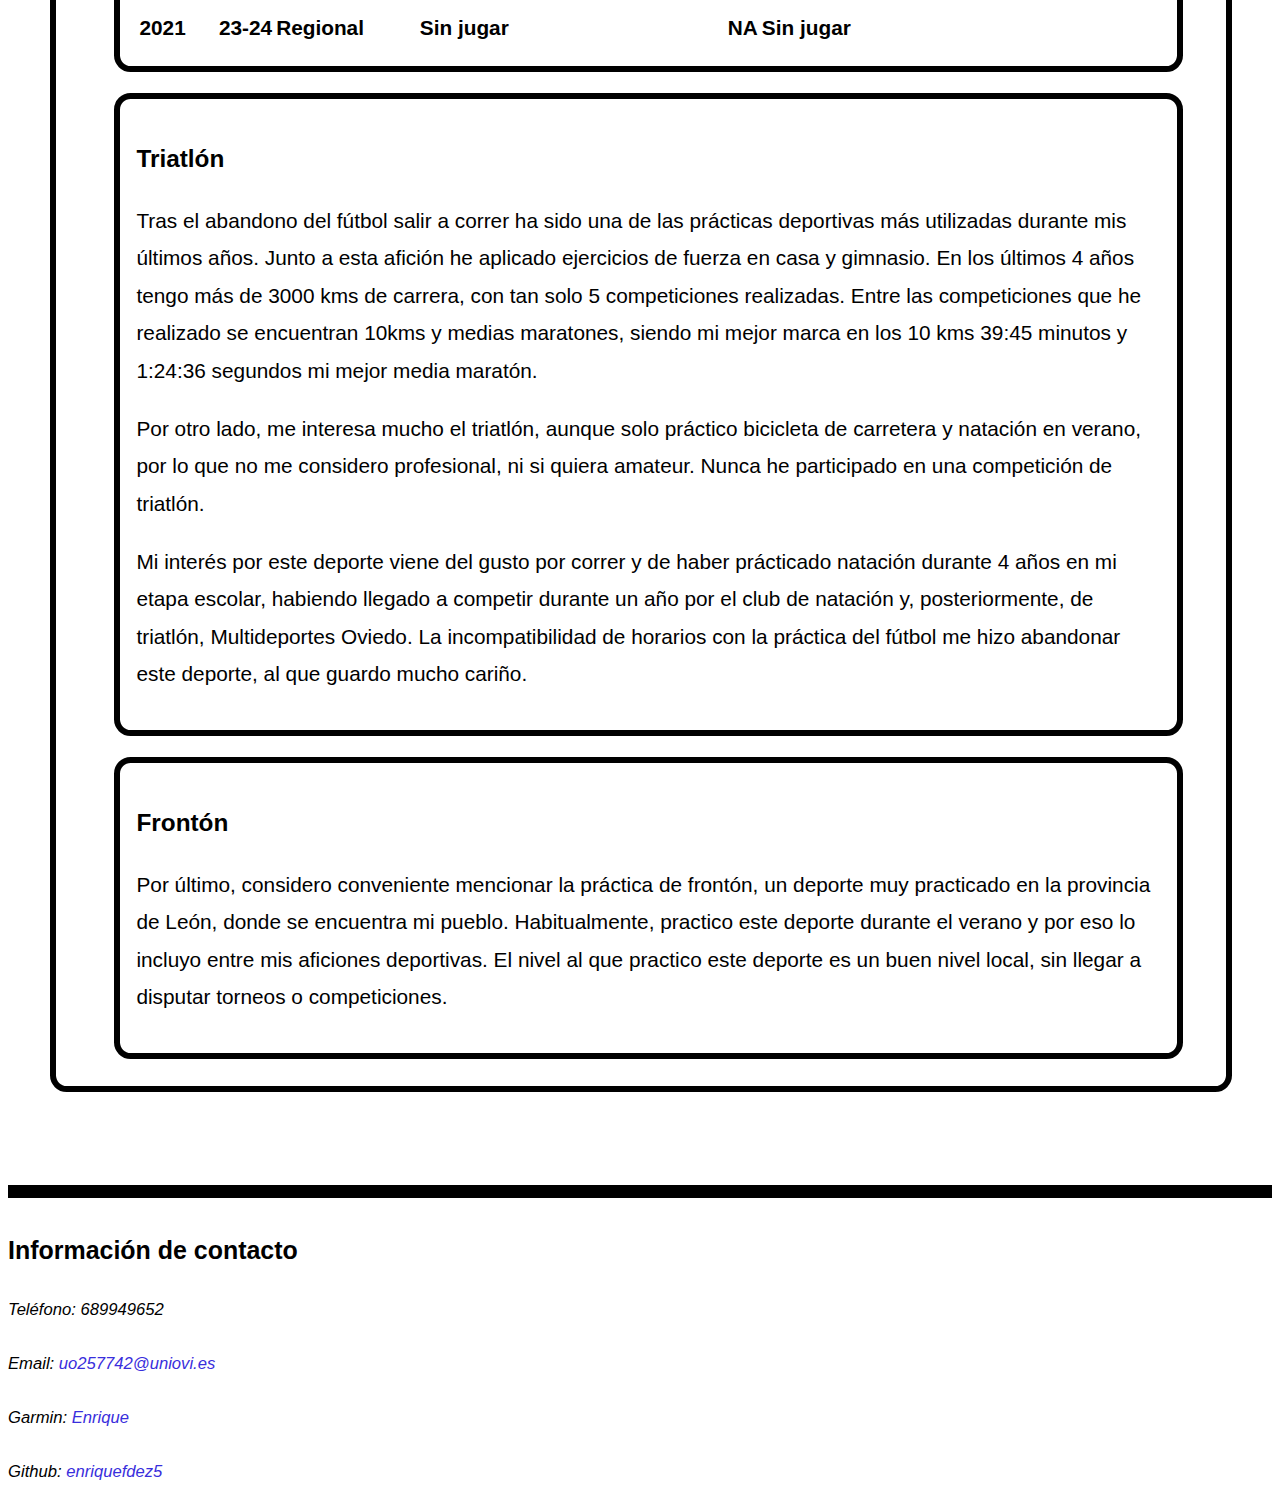
==== commit 0a2d2e88: "fixed nad fronton" ====
--- a/aficiones.html
+++ b/aficiones.html
@@ -5,6 +5,7 @@
     <meta name="author" content="Enrique Fernández Manzano, uo257742@uniovi.es" />
     <meta name="description" content = "Página web con información sobre las aficiones Enrique" />
     <meta name="keywords" content="Enrique Fernández Manzano, Appa, biografia, aficiones, deporte, fútbol, triatlón, frontón, música, rock, Galleguillos, pueblo" />
+    <meta name="viewport" content="width=device-width, initial-scale=1.0">
 
     <!-- Bootstrap css -->
     <link href="https://cdn.jsdelivr.net/npm/bootstrap@5.1.3/dist/css/bootstrap.min.css" rel="stylesheet" integrity="sha384-1BmE4kWBq78iYhFldvKuhfTAU6auU8tT94WrHftjDbrCEXSU1oBoqyl2QvZ6jIW3" crossorigin="anonymous">
@@ -13,8 +14,6 @@
     <script src="https://cdn.jsdelivr.net/npm/@popperjs/core@2.10.2/dist/umd/popper.min.js" integrity="sha384-7+zCNj/IqJ95wo16oMtfsKbZ9ccEh31eOz1HGyDuCQ6wgnyJNSYdrPa03rtR1zdB" crossorigin="anonymous"></script>
     <script src="https://cdn.jsdelivr.net/npm/bootstrap@5.1.3/dist/js/bootstrap.min.js" integrity="sha384-QJHtvGhmr9XOIpI6YVutG+2QOK9T+ZnN4kzFN1RtK3zEFEIsxhlmWl5/YESvpZ13" crossorigin="anonymous"></script>
 
-    <!-- Jquery -->
-    <script src="jquery-3.6.0.min.js"></script>
 
     <!-- Css general -->
     <link rel="stylesheet" type="text/css" href="css/estilo.css"/>
@@ -51,10 +50,10 @@
                                 <a class="nav-link active dropdown-toggle" aria-current="page" href="aficiones.html" id="aficionesNavbarDropdown" role="button" data-bs-toggle="dropdown" aria-expanded="false">
                                     Aficiones
                                 </a>
-                                <ul class="dropdown-menu" aria-labelledby="aficionesNavbarDropdown">
+                                <ul class="dropdown-menu dropdown-menu-dark" aria-labelledby="aficionesNavbarDropdown">
                                     <li><a class="dropdown-item" href="aficiones.html#futbol">Fútbol</a></li>
                                     <li><a class="dropdown-item" href="aficiones.html#triatlon">Triatlón</a></li>
-                                    <li><a class="dropdown-item" href="aficiones.html#fronton">Frontón</a></li>
+                                    <li><a class="dropdown-item" href="aficiones.html#fronton">Jugar al frontón</a></li>
                                 </ul>
                             </li>
                             <li class="nav-item">
@@ -64,9 +63,9 @@
                                 <a class="nav-link dropdown-toggle" href="pueblo.html" id="puebloNavbarDropdown" role="button" data-bs-toggle="dropdown" aria-expanded="false">
                                     Pueblo
                                 </a>
-                                <ul class="dropdown-menu" aria-labelledby="puebloNavbarDropdown">
+                                <ul class="dropdown-menu dropdown-menu-dark" aria-labelledby="puebloNavbarDropdown">
                                     <li><a class="dropdown-item" href="pueblo.html#campanario">Campanario</a></li>
-                                    <li><a class="dropdown-item" href="pueblo.html#fronton">Frontón</a></li>
+                                    <li><a class="dropdown-item" href="pueblo.html#frontonpueblo">Frontón</a></li>
                                     <li><a class="dropdown-item" href="pueblo.html#iglesia">Iglesia</a></li>
                                 </ul>
                             </li>
